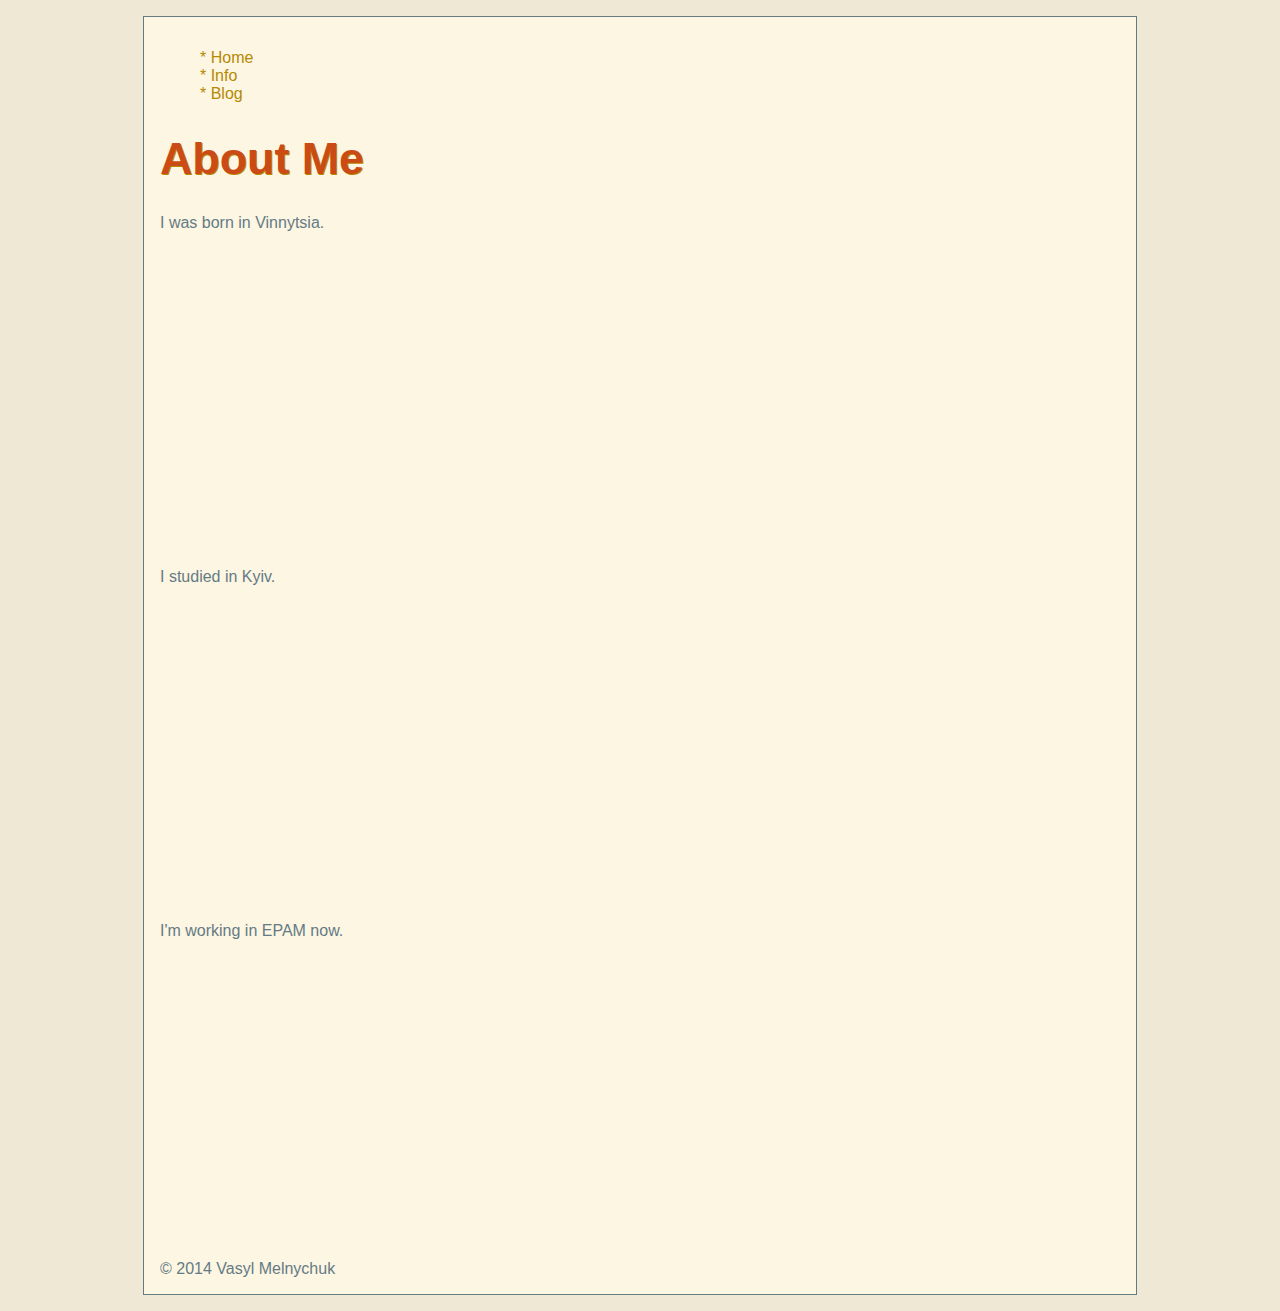
==== about_me.html @ 6abb0aa2 "changed styles and added page about me" ====
<!DOCTYPE html>
<html>
<head>
    <meta charset="utf-8" />
    <meta name="description" content="Vasyl Melnychuk Personal Page" />
    <meta name="keywords" content="vasyl melnychuk, personal page" />
    <meta name="author" content="Vasyl Melnychuk" />
    <title>Vasyl Melnychuk Personal Page</title>
    <link rel="stylesheet" type="text/css" href="css/main.css" />
    <link rel="icon" type="image/png" href="img/icon.png" />
</head>
<body>
    <div id="navigation">
        <nav>
        <ul>
            <li>
                <a href="index.html">* Home</a>
            </li>
            <li>
                <a href="about_me.html">* Info</a>
            </li>
            <li>
                <a href="http://vmmelnychuk.wordpress.com">* Blog</a>
            </li>
        </ul>
    </nav>
    </div>
    <div id="wrapper">
        <h1>About Me</h1>
        <p>I was born in Vinnytsia.</p>
        <iframe src="https://www.google.com/maps/embed?pb=!1m14!1m12!1m3!1d20840.886904545667!2d28.47394689264227!3d49.23638727463663!2m3!1f0!2f0!3f0!3m2!1i1024!2i768!4f13.1!5e0!3m2!1sru!2s!4v1399913390730" width="400" height="300" frameborder="0" style="border:0"></iframe>
        <p>I studied in Kyiv.</p>
        <iframe src="https://www.google.com/maps/embed?pb=!1m18!1m12!1m3!1d2539.6745257502866!2d30.521151399999997!3d50.46578524999998!2m3!1f0!2f0!3f0!3m2!1i1024!2i768!4f13.1!3m3!1m2!1s0x40d4ce3f8783f067%3A0x20e77fb079389395!2z0J3QsNGG0ZbQvtC90LDQu9GM0L3QuNC5INGD0L3RltCy0LXRgNGB0LjRgtC10YIgItCa0LjRlNCy0L4t0JzQvtCz0LjQu9GP0L3RgdGM0LrQsCDQsNC60LDQtNC10LzRltGPIg!5e0!3m2!1sru!2sru!4v1399913876341" width="400" height="300" frameborder="0" style="border:0"></iframe>
        <p>I'm working in EPAM now.</p>
        <iframe src="https://www.google.com/maps/embed?pb=!1m10!1m8!1m3!1d1217.0310383685255!2d30.919751486091418!3d52.40555114631855!3m2!1i1024!2i768!4f13.1!5e0!3m2!1sen!2sus!4v1399560269931" width="400" height="300" frameborder="0" style="border:0"></iframe>
    </div>
    <footer>
        &copy; 2014 Vasyl Melnychuk
    </footer>
</body>
</html>
---- css/main.css ----
@font-face {
    font-family: Fixedsys;
    src: url(../fonts/fixedsys.ttf);
}

html {
    background-color: #EEE8D5;
    font-family: Fixedsys, sans-serif;
    margin: 1em;
    color: #657B83;
}

body {
    background-color: #FDF6E3;
    margin: 0 auto;
    max-width: 960px;
    border: 1px solid #657B83;
    padding: 1em;
}

#wrapper {
    
}

h1 {
    font-size: 2.8em;
    color: #CB4B16;
    text-shadow: 1px 1px #B58900;
}

h2 {
    font-size: 2.4em;
    color: #B58900;
}
h3 {
    font-size: 1.8em;
    font-weight: normal;
}

a, a:visited {
    color: #B58900;
    text-decoration: none;
}

a:hover {
    color: #CB4B16;
    text-decoration: underline;
}

a:active {
    color: #CB4B16;
}

ul {
    list-style-type: none;
}
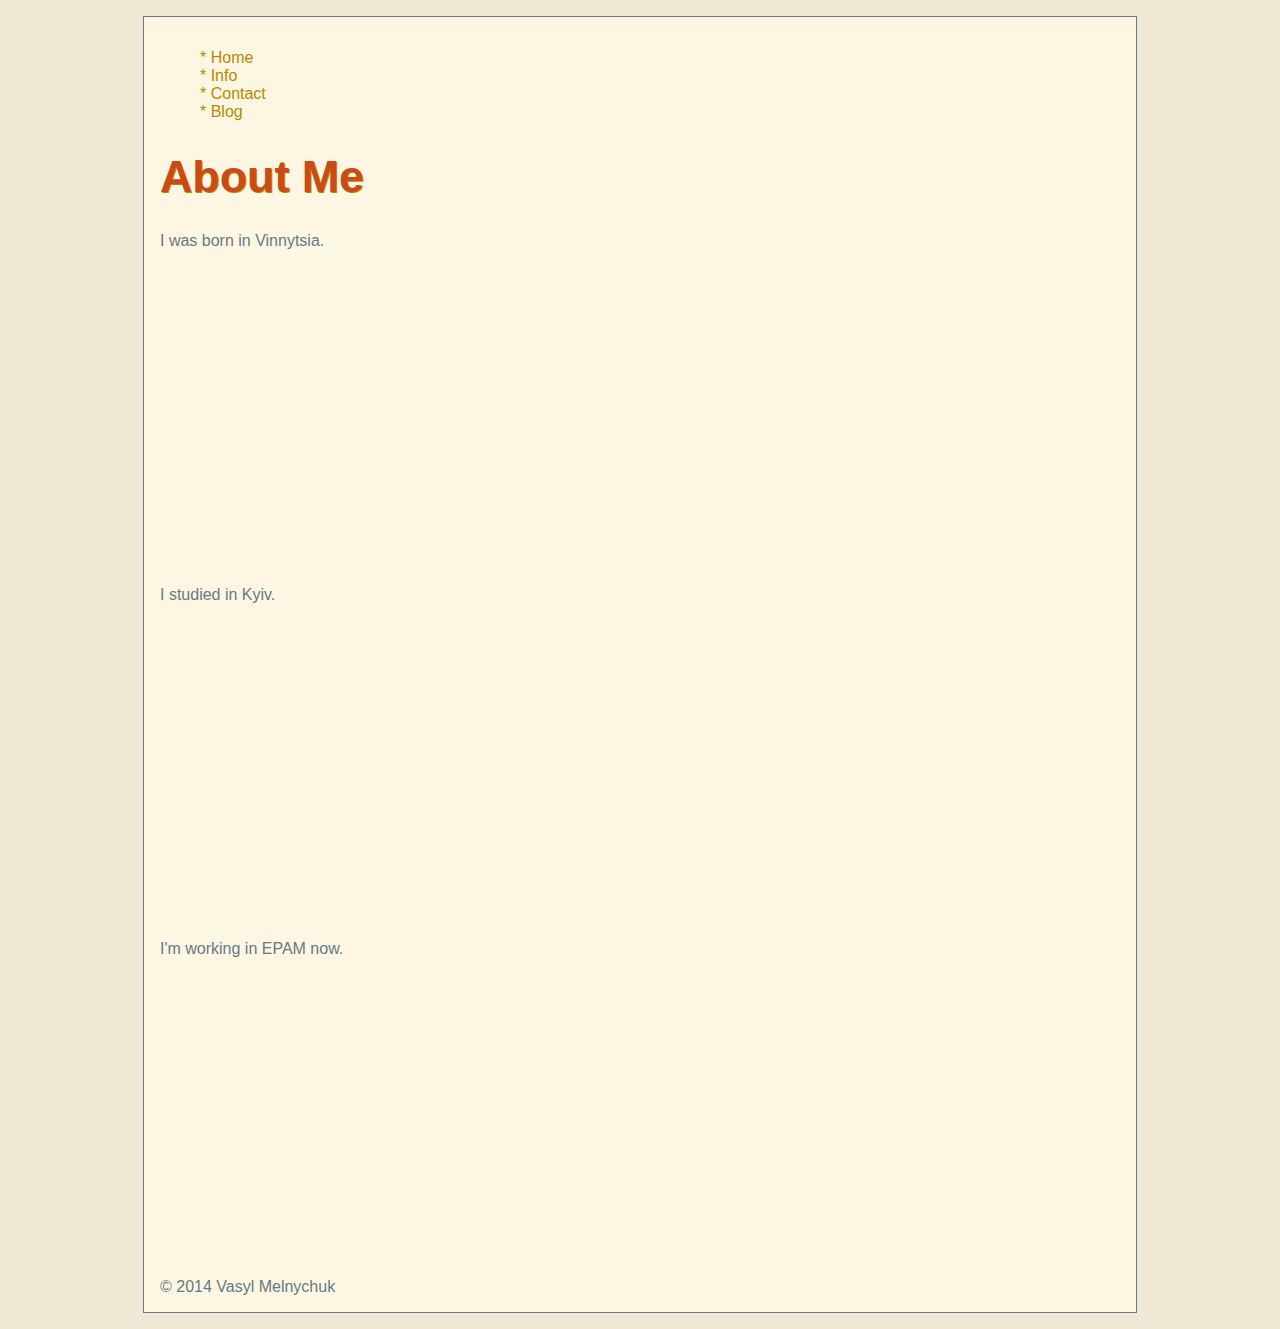
==== commit 3816ea30: "add contacts page and cv to it" ====
--- a/about_me.html
+++ b/about_me.html
@@ -20,10 +20,13 @@
                 <a href="about_me.html">* Info</a>
             </li>
             <li>
+                <a href="contacts.html">* Contact</a>
+            </li>
+            <li>
                 <a href="http://vmmelnychuk.wordpress.com">* Blog</a>
             </li>
         </ul>
-    </nav>
+        </nav>
     </div>
     <div id="wrapper">
         <h1>About Me</h1>
